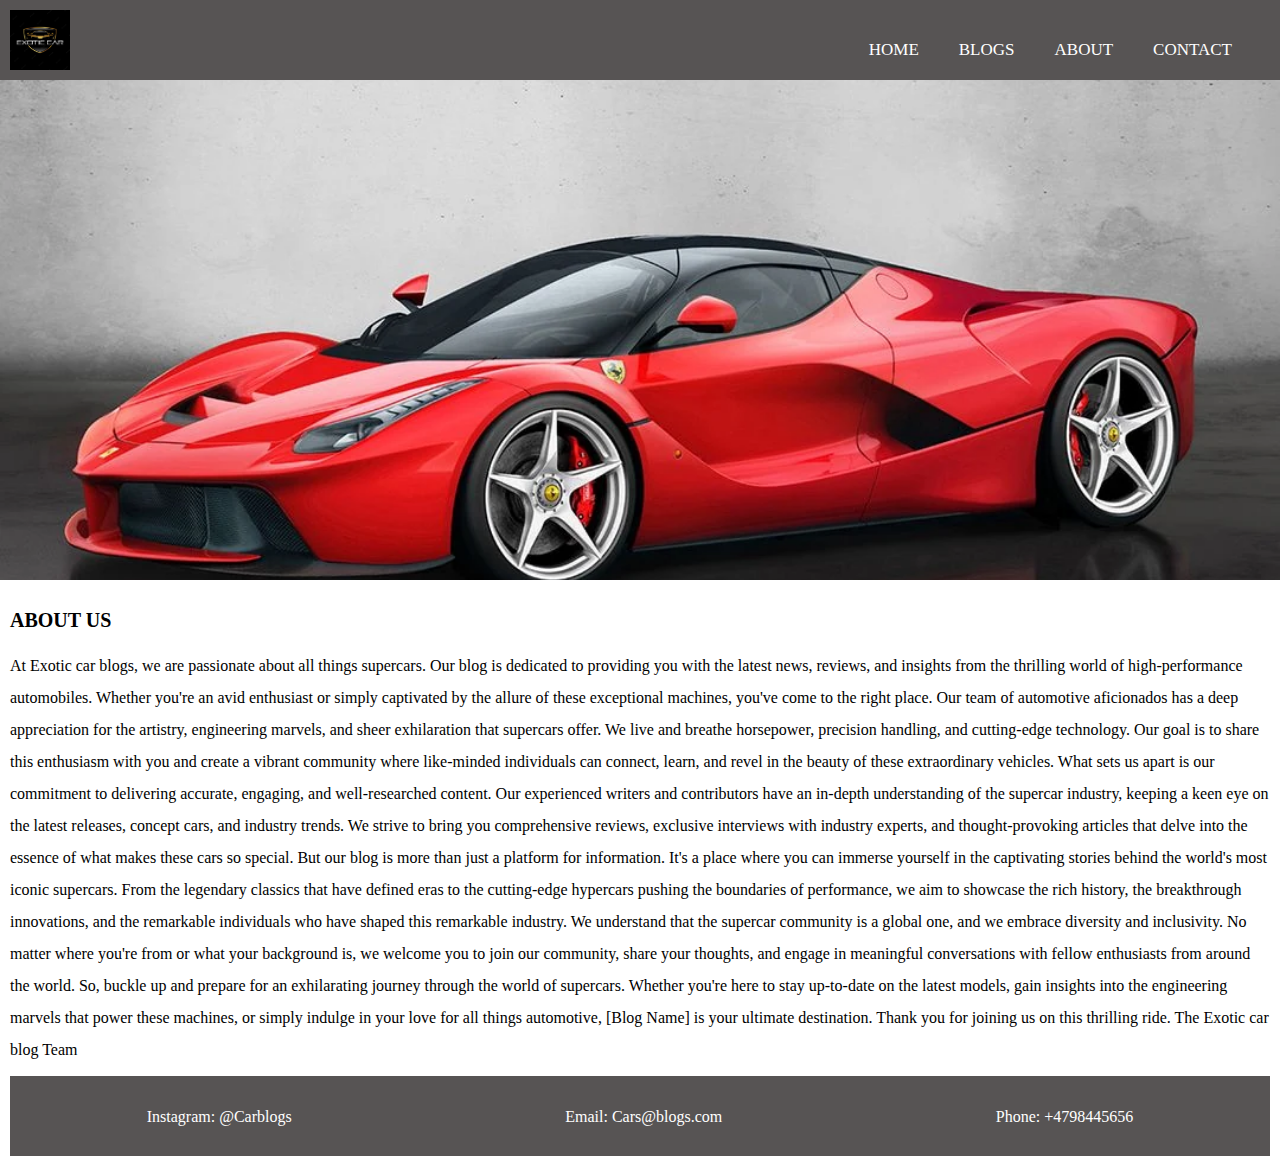
==== about.html @ b53c9a6f "Intital Commit" ====
<!DOCTYPE html>
<html lang="en">
  <head>
    <meta charset="UTF-8" />
    <meta http-equiv="X-UA-Compatible" content="IE=edge" />
    <meta name="viewport" content="width=device-width, initial-scale=1.0" />
    <title>Document</title>
    <link rel="stylesheet" href="./css/layout.css" />
    <link
      rel="stylesheet"
      href="https://cdnjs.cloudflare.com/ajax/libs/font-awesome/4.7.0/css/font-awesome.min.css"
    />
    <!-- Hotjar Tracking Code for myblog -->
    <script>
      (function (h, o, t, j, a, r) {
        h.hj =
          h.hj ||
          function () {
            (h.hj.q = h.hj.q || []).push(arguments);
          };
        h._hjSettings = { hjid: 3509184, hjsv: 6 };
        a = o.getElementsByTagName("head")[0];
        r = o.createElement("script");
        r.async = 1;
        r.src = t + h._hjSettings.hjid + j + h._hjSettings.hjsv;
        a.appendChild(r);
      })(window, document, "https://static.hotjar.com/c/hotjar-", ".js?sv=");
    </script>
  </head>
  <body>
    <nav>
      <input type="checkbox" id="check" />
      <label for="check" class="checkbtn">
        <i class="fa fa-bars" style="font-size: 36px"></i>
      </label>
      <img src="./bilder/Exam logo.avif.avif" alt="logo" />

      <ul>
        <li><a href="./index.html">HOME</a></li>
        <li><a href="./blogs.html">BLOGS</a></li>
        <li><a href="./about.html">ABOUT</a></li>
        <li><a href="./contact.html">CONTACT</a></li>
      </ul>
    </nav>
    <main>
      <img
        class="expo"
        src="./bilder/Laferrari.webp"
        alt="picture of LaFerrari"
      />
      <section>
        <h1 class="expotext">ABOUT US</h1>

        <p>
          At Exotic car blogs, we are passionate about all things supercars. Our
          blog is dedicated to providing you with the latest news, reviews, and
          insights from the thrilling world of high-performance automobiles.
          Whether you're an avid enthusiast or simply captivated by the allure
          of these exceptional machines, you've come to the right place. Our
          team of automotive aficionados has a deep appreciation for the
          artistry, engineering marvels, and sheer exhilaration that supercars
          offer. We live and breathe horsepower, precision handling, and
          cutting-edge technology. Our goal is to share this enthusiasm with you
          and create a vibrant community where like-minded individuals can
          connect, learn, and revel in the beauty of these extraordinary
          vehicles. What sets us apart is our commitment to delivering accurate,
          engaging, and well-researched content. Our experienced writers and
          contributors have an in-depth understanding of the supercar industry,
          keeping a keen eye on the latest releases, concept cars, and industry
          trends. We strive to bring you comprehensive reviews, exclusive
          interviews with industry experts, and thought-provoking articles that
          delve into the essence of what makes these cars so special. But our
          blog is more than just a platform for information. It's a place where
          you can immerse yourself in the captivating stories behind the world's
          most iconic supercars. From the legendary classics that have defined
          eras to the cutting-edge hypercars pushing the boundaries of
          performance, we aim to showcase the rich history, the breakthrough
          innovations, and the remarkable individuals who have shaped this
          remarkable industry. We understand that the supercar community is a
          global one, and we embrace diversity and inclusivity. No matter where
          you're from or what your background is, we welcome you to join our
          community, share your thoughts, and engage in meaningful conversations
          with fellow enthusiasts from around the world. So, buckle up and
          prepare for an exhilarating journey through the world of supercars.
          Whether you're here to stay up-to-date on the latest models, gain
          insights into the engineering marvels that power these machines, or
          simply indulge in your love for all things automotive, [Blog Name] is
          your ultimate destination. Thank you for joining us on this thrilling
          ride. The Exotic car blog Team
        </p>

        <footer>
          <section class="time">Instagram: @Carblogs</section>
          <section class="location">Email: Cars@blogs.com</section>
          <section class="">Phone: +4798445656</section>
        </footer>
      </section>
    </main>
  </body>
</html>
---- css/layout.css ----
*{
    padding: 0;
    margin: 0;
    text-decoration: none;
    list-style: none;
    box-sizing: border-box;
    height: 100%;
}
body{
    font-family: 'Times New Roman', Times, serif;
    display: flex;
    flex-direction:column;
    height: fit-content;
}

footer {
    padding-top: 15px;
}

nav{
    background: #575454;
    height: 80px;
    width: 100%;
    padding: 10px;

}

label.logo {
    color: white;
    font-size: 35px;
    font-weight: bold;
    font-family: 'Times New Roman', Times, serif;
    padding-left: 50px;
    position: relative;
    margin-top: 10px;
}
nav ul{
    float: right;
    margin-right: 20px;
}
nav ul li{
    display:inline-block;
    line-height: 80px;
    margin: 0 5px;
}
nav ul li a{
color: white;
font-size: 17px ; 
padding: 7px 13px;
border-radius: 3px;
}

.checkbtn{
    font-size: 30px;
    color: white;
    float: right;
    line-height: 80px;
    margin-right: 40px;
    cursor: pointer;
    display: none;
}
#check{
    display: none;
}


  

footer {
    height: 80px;
    background-color: #575454;
    display: flex;
    justify-content: space-around;
}

footer section {
    color: white;
}

main {
    display: flex;
    flex-direction: column;
}
main img {
    width: 100%;
}

section {
    padding: 10px;
}

section * {
    padding-bottom: 10px;
    line-height: 2em;
}


@media screen and (max-width: 850px) {
    main {
        flex-direction: column;
    }
}

@media (max-width: 850px) {
    label.logo{
        font-size: 18px;
        padding-left: 50px;
        position: relative;
        margin-top: 22px;
    }
    nav ul li a{
        font-size: 16px;
    }
    
    @media(max-width: 850px){

        body {
            height: max-content;
        }
        
        body ul{
            display: flex;
            flex-direction: column;
            justify-content: space-around;
            height: fit-content;
        }
    
        .checkbtn{
            display: block;
            
        }
        ul{
            position: fixed;
            width: 100%;
            height: 100%;
            background-color: rgb(173, 172, 121);
            top: 80px;
            left: -100%;
            text-align: center;
            transition: all .5s;
        }

        nav ul li{
            font-size: 20px;
        }
        a:hover,a.active{
            background: none;
            color:#5CB46A;
        }
        #check:checked ~ ul{
            left: 0;
        }

        footer section {
            color: white;
            padding-left: 10px;
            padding-right: 10px;
            height: 60px;
        }

    }
}




.expo{
    max-height: 500px;
    object-fit: cover;
    margin-bottom: 10px;
}

.expotext{
    font-size: 20px;
}


.specific-text{
    color: #fb4d32;
}
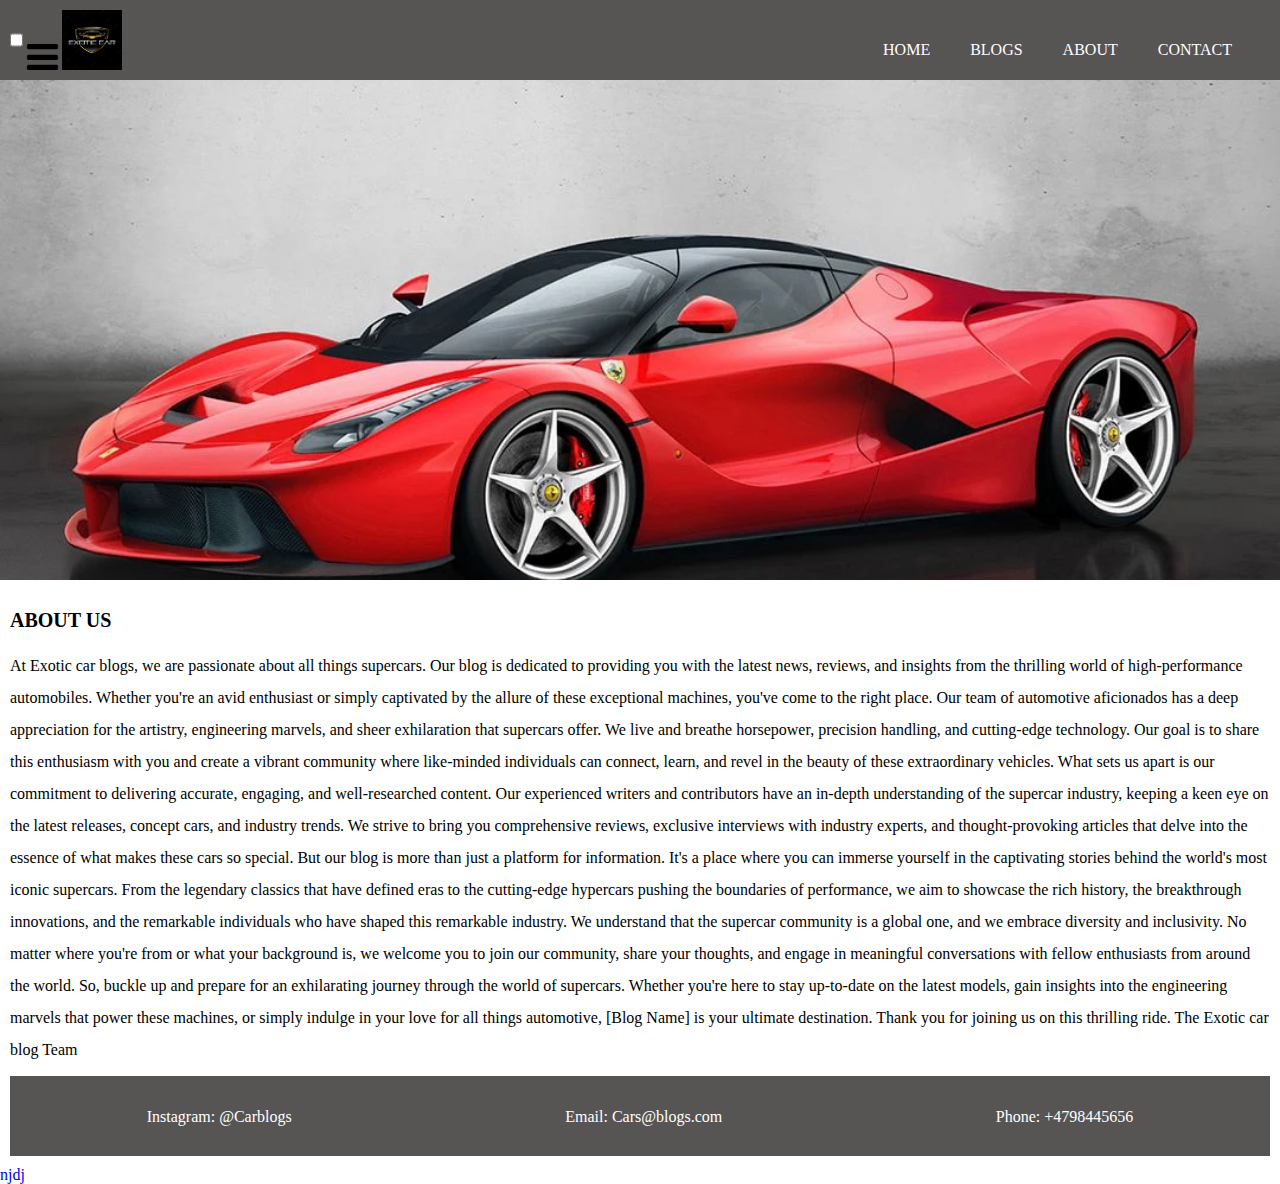
==== commit 59893b69: "Changes done, rapport written" ====
--- a/about.html
+++ b/about.html
@@ -98,3 +98,5 @@
     </main>
   </body>
 </html>
+
+<a href="cjdejc"> njdj</a>
--- a/css/layout.css
+++ b/css/layout.css
@@ -25,15 +25,7 @@
 
 }
 
-label.logo {
-    color: white;
-    font-size: 35px;
-    font-weight: bold;
-    font-family: 'Times New Roman', Times, serif;
-    padding-left: 50px;
-    position: relative;
-    margin-top: 10px;
-}
+
 nav ul{
     float: right;
     margin-right: 20px;
@@ -50,18 +42,6 @@
 border-radius: 3px;
 }
 
-.checkbtn{
-    font-size: 30px;
-    color: white;
-    float: right;
-    line-height: 80px;
-    margin-right: 40px;
-    cursor: pointer;
-    display: none;
-}
-#check{
-    display: none;
-}
 
 
   
@@ -101,13 +81,8 @@
     }
 }
 
-@media (max-width: 850px) {
-    label.logo{
-        font-size: 18px;
-        padding-left: 50px;
-        position: relative;
-        margin-top: 22px;
-    }
+
+    
     nav ul li a{
         font-size: 16px;
     }
@@ -159,7 +134,7 @@
         }
 
     }
-}
+
 
 
 
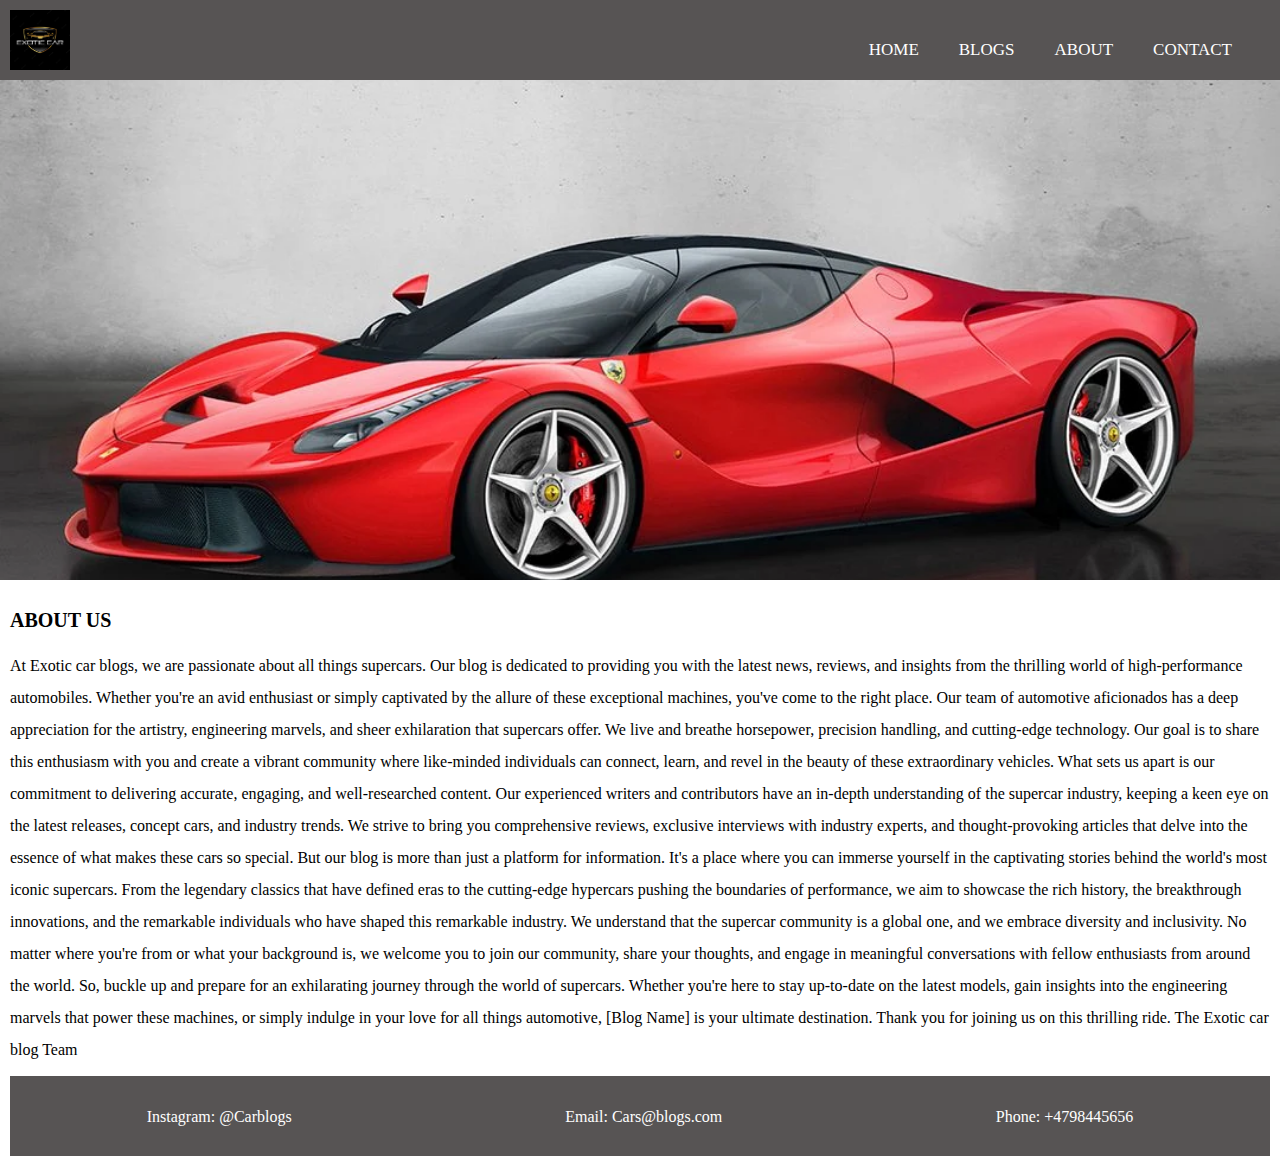
==== commit c7a053de: "final commit" ====
--- a/about.html
+++ b/about.html
@@ -98,5 +98,3 @@
     </main>
   </body>
 </html>
-
-<a href="cjdejc"> njdj</a>
--- a/css/layout.css
+++ b/css/layout.css
@@ -25,7 +25,15 @@
 
 }
 
-
+label.logo {
+    color: white;
+    font-size: 35px;
+    font-weight: bold;
+    font-family: 'Times New Roman', Times, serif;
+    padding-left: 50px;
+    position: relative;
+    margin-top: 10px;
+}
 nav ul{
     float: right;
     margin-right: 20px;
@@ -42,6 +50,18 @@
 border-radius: 3px;
 }
 
+.checkbtn{
+    font-size: 30px;
+    color: white;
+    float: right;
+    line-height: 80px;
+    margin-right: 40px;
+    cursor: pointer;
+    display: none;
+}
+#check{
+    display: none;
+}
 
 
   
@@ -81,8 +101,13 @@
     }
 }
 
-
-    
+@media (max-width: 850px) {
+    label.logo{
+        font-size: 18px;
+        padding-left: 50px;
+        position: relative;
+        margin-top: 22px;
+    }
     nav ul li a{
         font-size: 16px;
     }
@@ -134,7 +159,7 @@
         }
 
     }
-
+}
 
 
 
